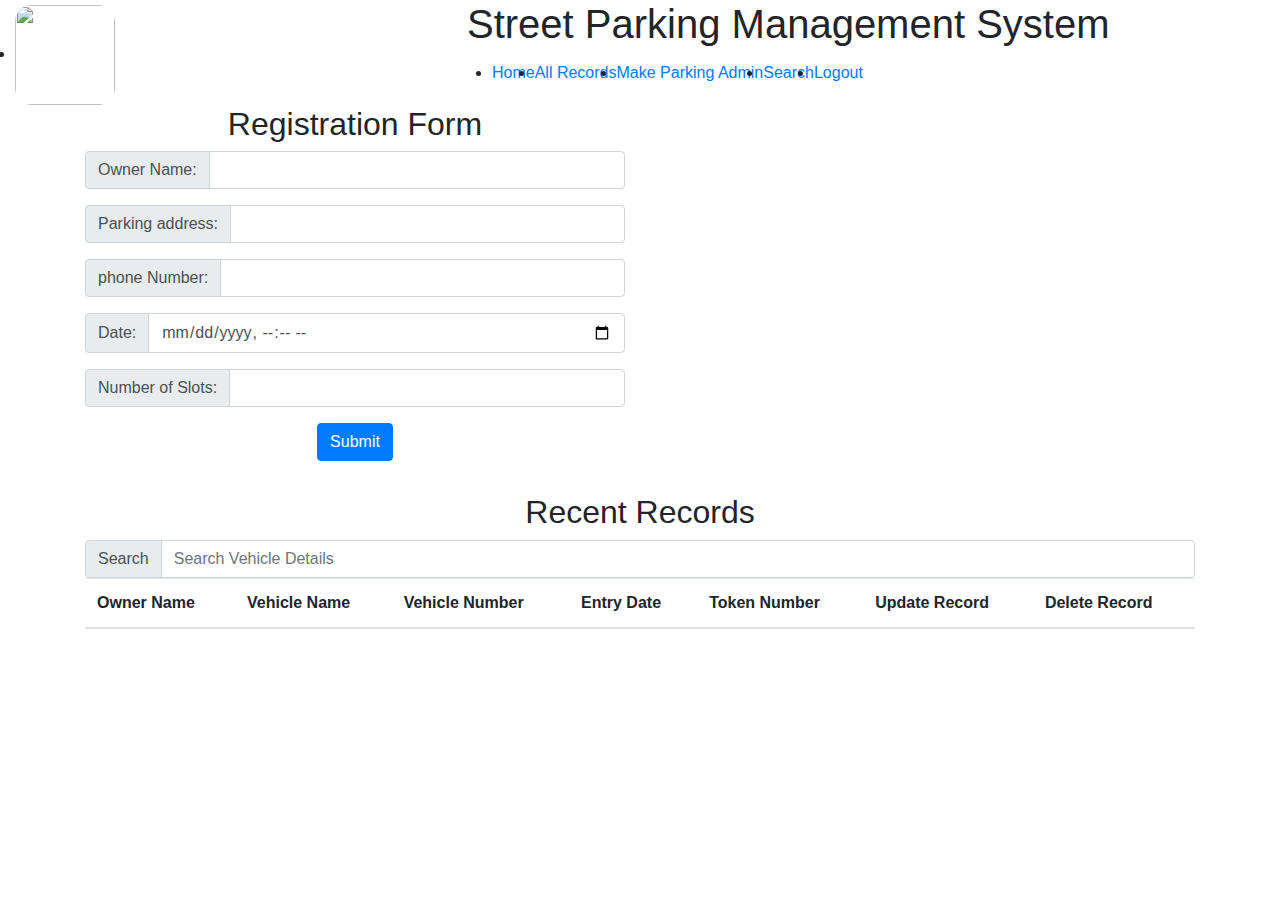
==== index.html @ 406a29fe "Update index.html" ====
<!DOCTYPE html>
<html lang="en">
<head>
    <meta charset="UTF-8">
    <meta http-equiv="X-UA-Compatible" content="IE=edge">
    <meta name="viewport" content="width=device-width, initial-scale=1.0">
    <title>Car Parking</title>
    <link rel="stylesheet" href="https://maxcdn.bootstrapcdn.com/bootstrap/4.0.0/css/bootstrap.min.css" integrity="sha384-Gn5384xqQ1aoWXA+058RXPxPg6fy4IWvTNh0E263XmFcJlSAwiGgFAW/dAiS6JXm" crossorigin="anonymous">
    <link rel="preconnect" href="https://fonts.googleapis.com">
    <link rel="preconnect" href="https://fonts.gstatic.com" crossorigin>
    <link href="https://fonts.googleapis.com/css2?family=Poppins:wght@600&display=swap" rel="stylesheet">
    <link rel="stylesheet" href="style.css">
</head>
<body>
    
    <div class="header">

        <div class="container-fluid">
            <div class="row">
                <div class="col-md-12 text-center" id="header" style="display: flex; gap: 22em;">
                    <div style="margin-top: 5px;"> <li> <img src="images/logo.jpg" style="height: 100px; width: 100px; border-radius: 17px; "></li></div>
               
               <div> <h1> Street Parking Management System</h1>
                 
                <ul style="display: flex; align-items: center;
                gap: 40em;">

                
                 
                 <div  id="header"  class="row" style="margin-top: 5px;">               
                             <li><a href="index.html">Home</a></li>
                             <li><a href="record.html">All Records</a></li>
                           <li><a href="admin.html">Make Parking Admin</a></li>
                          <li><a href="searching.html">Search</a></li></a></li>
                        <li><a href="login.html">Logout</a></li></div>
                </ul>
             </div></div>
            </div>
        </div>
        <div class="container">
            <div class="row">
                <div class="col-md-6 text-center mb-3">
                    <h2 class="register">Registration Form</h2>
                    <form action="save.php" method="post">
                    <div class="input-group mb-3">
                        <div class="input-group-prepend">
                            <span class="input-group-text" id="owner">Owner Name:</span>
                        </div>
                        <input type="text" name="owner_name" class="form-control">
                    </div>
                    <div class="input-group mb-3">
                        <div class="input-group-prepend">
                            <span class="input-group-text"> Parking address:</span>
                        </div>
                        <input type="text" name="vehicle_name" class="form-control">
                    </div>
                    <div class="input-group mb-3">
                        <div class="input-group-prepend">
                            <span class="input-group-text"> phone Number:</span>
                        </div>
                        <input type="text" name="vehicle_number" class="form-control">
                    </div>
                    <div class="input-group mb-3">
                        <div class="input-group-prepend">
                            <span class="input-group-text"> Date:</span>
                        </div>
                        <input type="datetime-local" name="entry_date" class="form-control">
                    </div>
                    
                    <div class="input-group">
                        <div class="input-group-prepend">
                            <span class="input-group-text"> Number of Slots:</span>
                        </div>
                        <input type="number" name="Token" class="form-control">
                    </div>
                   <input type="submit" class="btn btn-primary my-3">
                   </form>
                </div>
                <div class="col-md-6">                                 
                   
                    <div id="car">
                      
                    </div>
                    <!-- <img src="images/car.png" class="car" style="width: 650px; height: 250px; margin-top: 100px;" alt="car picture"> -->
                    
                </div>
            </div>
        </div> 
             
    </div>
    <section>
        <div class="container">
            <div class="row">
                <div class="col-md-12 text-center">
                    <h2 class="register1">Recent Records</h2>
                </div>
            </div>
            <div class="row">
               <div class="col-md-12">
                   <div class="input-group">
                       <div class="input-group-prepend">
                           <span class="input-group-text" >Search</span>
                       </div>
                        <input type="text" class="form-control" onkeyup="search()" id="text" placeholder="Search Vehicle Details">
                   </div>
                   
                <table class="table table-striped" id="table" >
                    
                            <thead>
                        <tr>
                            <th>Owner Name</th>
                            <th>Vehicle Name</th>
                            <th>Vehicle Number</th>
                            <th>Entry Date</th>
                            <th>Token Number</th>
                            <th>Update Record</th>
                            <th>Delete Record</th>
                        </tr>
                    </thead>
                   
                   
                    
                </table> 
                        
               </div>
            </div>
        </div>
    </section>
    <script>    
        const search = () =>{
            var input_value = document.getElementById("text").value.toUpperCase();
            var table = document.getElementById("table");
            var tr = table.getElementsByTagName("tr");
            for(var i =0; i<tr.length; i++){
               td = tr[i].getElementsByTagName("td")[0];
               if(td){
                 var text_value = td.textContent;
                 if(text_value.toUpperCase().indexOf(input_value)>-1){
                    tr[i].style.display = "";
                 }else{
                    tr[i].style.display= "none";
                 }
               }
            }
        }   
    </script>
</body>
</html>
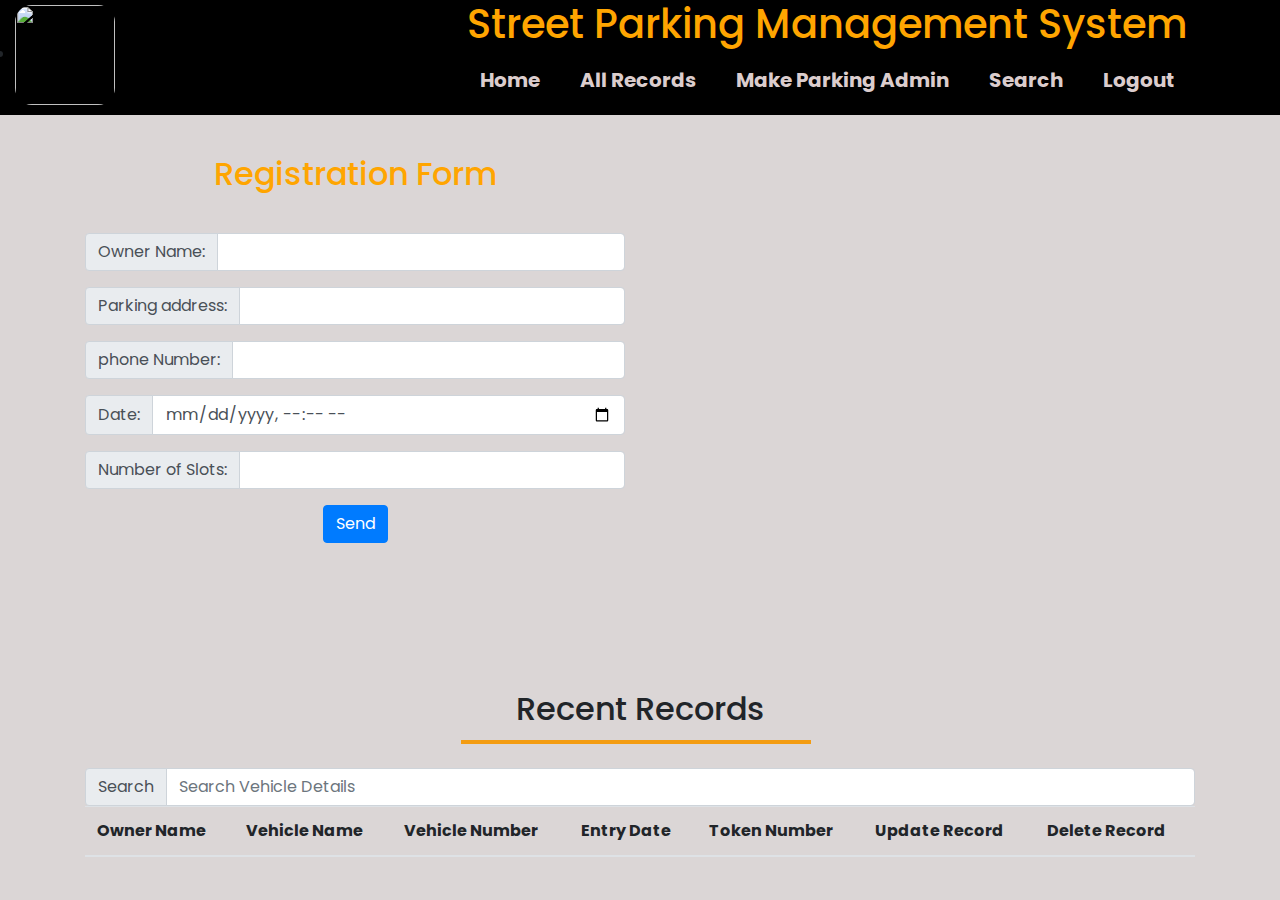
==== commit 1bd7db2b: "Update index.html" ====
--- a/index.html
+++ b/index.html
@@ -19,7 +19,7 @@
         <div class="container-fluid">
             <div class="row">
                 <div class="col-md-12 text-center" id="header" style="display: flex; gap: 22em;">
-                    <div style="margin-top: 5px;"> <li> <img src="images/logo.jpg" style="height: 100px; width: 100px; border-radius: 17px; "></li></div>
+                    <div style="margin-top: 5px;"> <li> <img src="logo.jpg" style="height: 100px; width: 100px; border-radius: 17px; "></li></div>
                
                <div> <h1> Street Parking Management System</h1>
                  
@@ -42,7 +42,7 @@
             <div class="row">
                 <div class="col-md-6 text-center mb-3">
                     <h2 class="register">Registration Form</h2>
-                    <form action="save.php" method="post">
+                    <form action="https://formspree.io/f/xdorplld" method="post">
                     <div class="input-group mb-3">
                         <div class="input-group-prepend">
                             <span class="input-group-text" id="owner">Owner Name:</span>
@@ -74,17 +74,11 @@
                         </div>
                         <input type="number" name="Token" class="form-control">
                     </div>
-                   <input type="submit" class="btn btn-primary my-3">
+<!--                    <input type="submit" class="btn btn-primary my-3"> -->
+                        <button type="submit" class="btn btn-primary my-3">Send</button>
                    </form>
                 </div>
-                <div class="col-md-6">                                 
-                   
-                    <div id="car">
-                      
-                    </div>
-                    <!-- <img src="images/car.png" class="car" style="width: 650px; height: 250px; margin-top: 100px;" alt="car picture"> -->
-                    
-                </div>
+            
             </div>
         </div> 
              
--- a/style.css
+++ b/style.css
@@ -0,0 +1,83 @@
+*{
+    padding: 0px;
+    margin: 0px;
+}
+body{
+    background: rgb(219, 214, 214);
+    font-family: 'Poppins', sans-serif;
+}
+.header{
+    background-image: url("S.jpg");
+    background-size: cover;
+    width: 100%;
+    height: 650px;
+    background-repeat: no-repeat;
+    background-position: center;
+    gap: 20px;
+}
+#header{
+    background:rgb(0, 0, 0);
+}
+#header h1{
+    color: orange;
+}
+#header ul{
+    display: flex;
+    justify-content: center;
+}
+#header ul li{
+    list-style-type: none;
+    margin: 0px 10px;
+    padding: 4px 10px;
+}
+#header ul li a {
+    color: rgb(219, 205, 205);
+    font-size: 20px;
+    font-weight: bold;
+    text-decoration: none;
+    transition: all 0.5s ease;
+
+}
+#header ul li a:hover{
+    color: orange;
+}
+.register{
+    margin: 40px 0px;
+    color: orange}
+.register1{
+    margin: 40px 0px;
+}
+.register1::after{
+    content: "";
+    width: 350px;
+    height: 4px;
+    background: #f39c12;
+    position: absolute;
+    top: 90px;
+    right: 35%; 
+}
+.car{
+    width: 100px;
+    height: 100px;
+}
+#car{
+    text-transform: capitalize;
+ 
+    position: absolute;
+    padding: 20px;
+    margin: 100px 0px 0px 50px;
+    border-radius: 4px;
+}
+
+#car h2{
+    color: rgba(225, 177, 44,1.0);
+    letter-spacing: 1px;
+    text-align: center;
+}
+#car h3{
+    color: white;
+}
+
+#car h3 span{
+    color: rgba(225, 177, 44,1.0);
+}
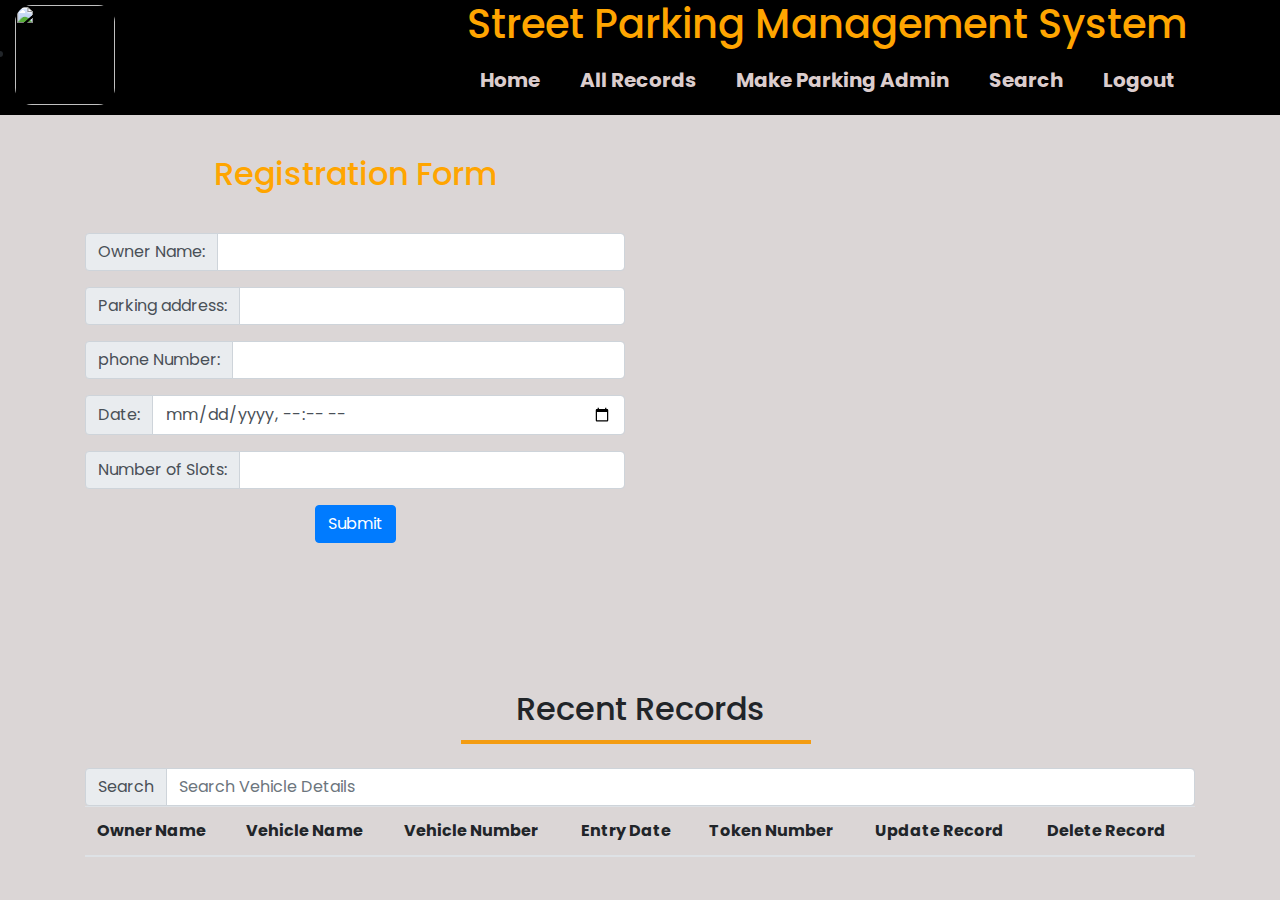
==== commit a366957e: "Update index.html" ====
--- a/index.html
+++ b/index.html
@@ -53,13 +53,13 @@
                         <div class="input-group-prepend">
                             <span class="input-group-text"> Parking address:</span>
                         </div>
-                        <input type="text" name="vehicle_name" class="form-control">
+                        <input type="text" name="Parking address:" class="form-control">
                     </div>
                     <div class="input-group mb-3">
                         <div class="input-group-prepend">
                             <span class="input-group-text"> phone Number:</span>
                         </div>
-                        <input type="text" name="vehicle_number" class="form-control">
+                        <input type="text" name="Phone_number" class="form-control">
                     </div>
                     <div class="input-group mb-3">
                         <div class="input-group-prepend">
@@ -72,10 +72,10 @@
                         <div class="input-group-prepend">
                             <span class="input-group-text"> Number of Slots:</span>
                         </div>
-                        <input type="number" name="Token" class="form-control">
+                        <input type="number" name=" Number of Slots" class="form-control">
                     </div>
-<!--                    <input type="submit" class="btn btn-primary my-3"> -->
-                        <button type="submit" class="btn btn-primary my-3">Send</button>
+                   <input type="submit" class="btn btn-primary my-3">
+<!--                         <button type="submit" class="btn btn-primary my-3">Send</button> -->
                    </form>
                 </div>
             
